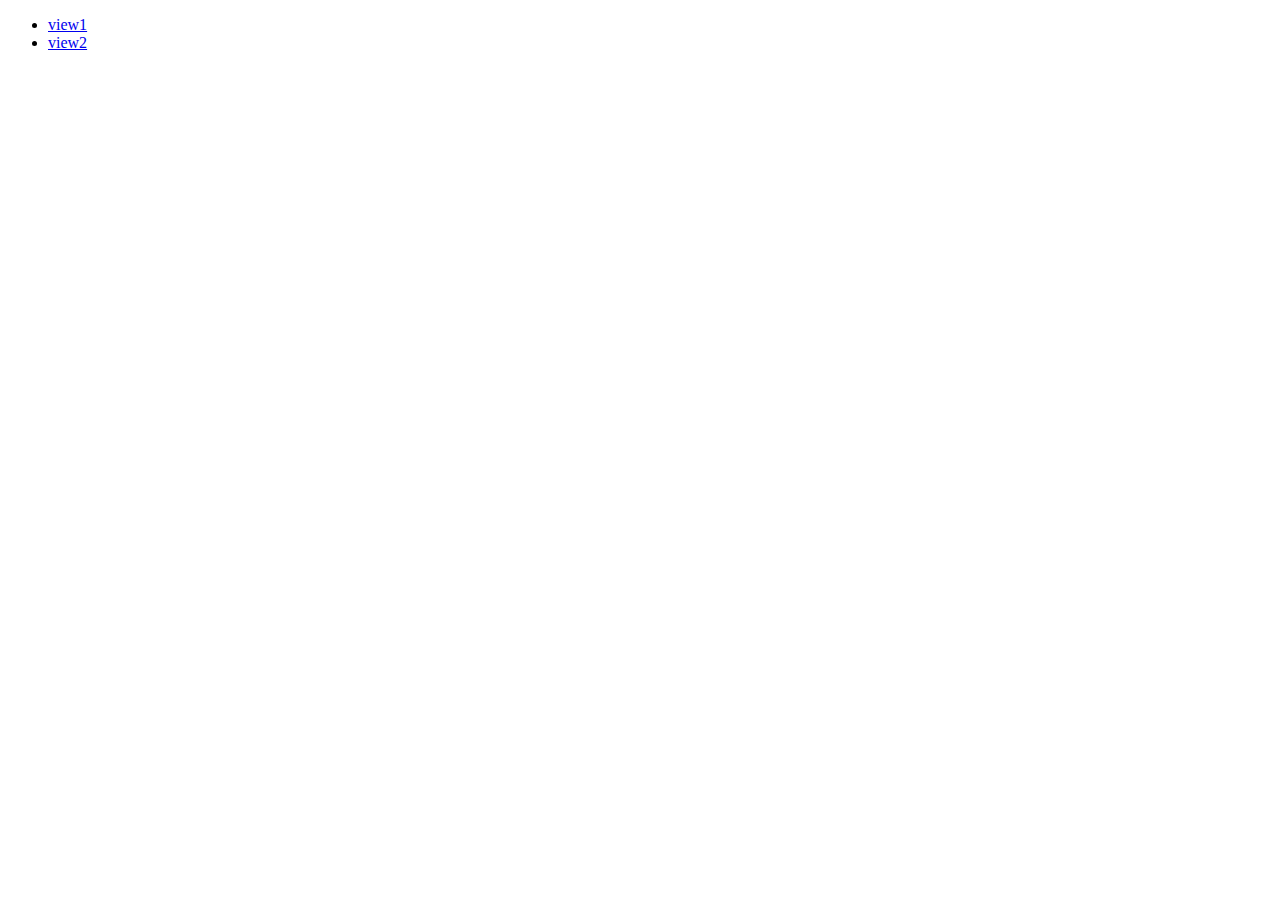
==== index.html @ 19d13176 "add angular seed" ====
<!DOCTYPE html>
<!--[if IE 8 ]><html xmlns:ng="http://angularjs.org" id="ng-app" class="ie v8" ng-app="myApp"><![endif]-->
<!--[if IE 9 ]><html class="ie v9" ng-app="myApp"><![endif]-->
<!--[if (gt IE 9)|!(IE)]><!--><html class="" lang="en" ng-app="AppName"><!--<![endif]-->
<head>
	<meta charset="utf-8">
	<!--[if lt IE 9]>
		<meta http-equiv="X-UA-Compatible" content="IE=edge">
		<script>
			document.createElement('ng-include');
		</script>
	<![endif]-->
	<meta name="viewport" content="width=device-width, minimum-scale=1, maximum-scale=1, initial-scale=1, user-scalable=no">
	<title>App Title</title>
	<meta name="description" content="Description...">
	<link rel="stylesheet" href="css/style.css">
	<!--[if lt IE 9]>
		<script src="https://html5shiv.googlecode.com/svn/trunk/html5.js"></script>
	<![endif]-->
</head>
<body>

	<ul class="menu">
		<li><a href="#/view1">view1</a></li>
		<li><a href="#/view2">view2</a></li>
	</ul>

	<div ng-view></div>
	
	<script src="scripts/libraries/angular.min.js"></script>
	<script src="scripts/libraries/angular-route.min.js"></script>
	<script src="scripts/app.js"></script>
	<script src="scripts/services.js"></script>
	<script src="scripts/controllers.js"></script>
	<script src="scripts/filters.js"></script>
	<script src="scripts/directives.js"></script>
</body>
</html>
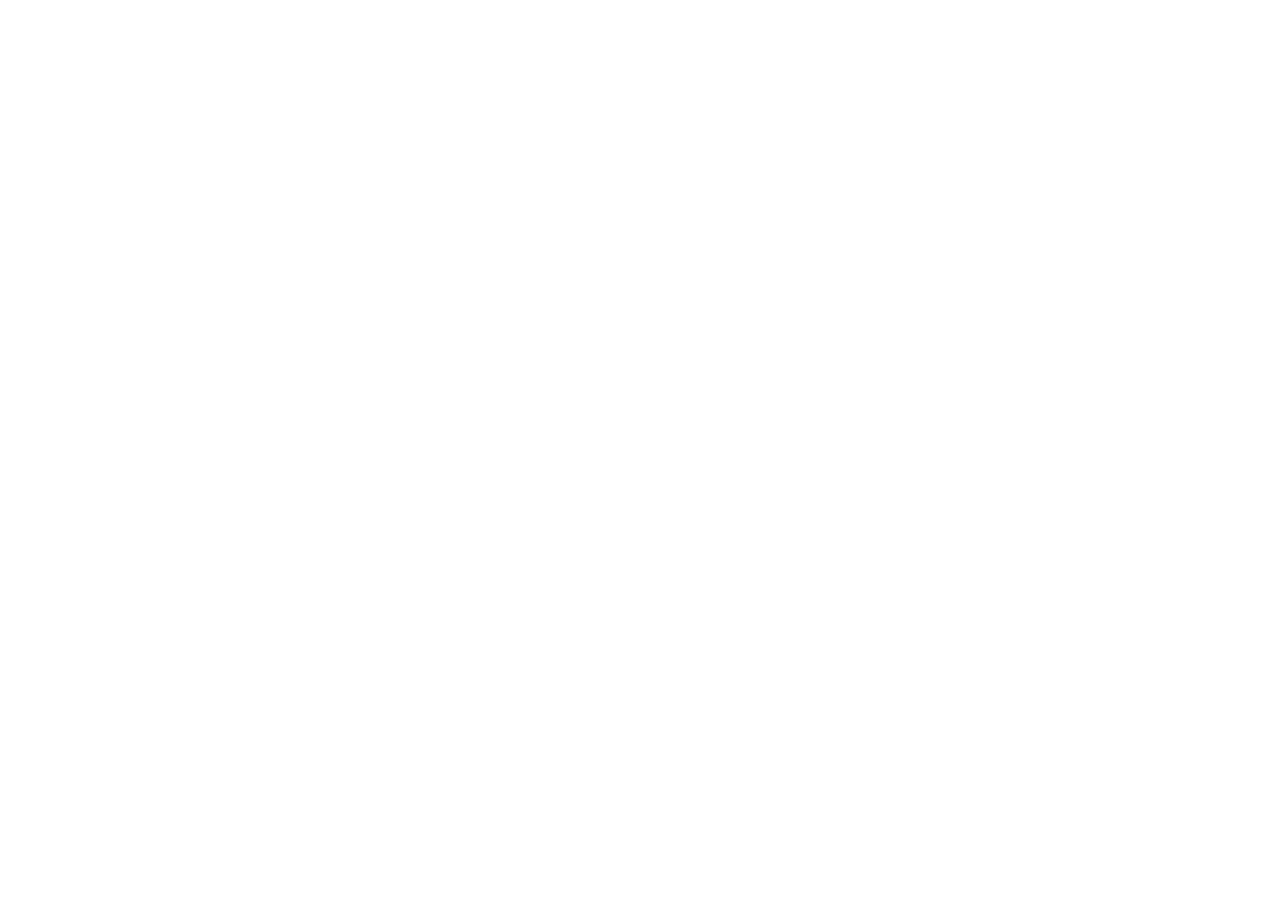
==== commit cfa0ab3a: "select item" ====
--- a/index.html
+++ b/index.html
@@ -1,38 +1,51 @@
 <!DOCTYPE html>
-<!--[if IE 8 ]><html xmlns:ng="http://angularjs.org" id="ng-app" class="ie v8" ng-app="myApp"><![endif]-->
-<!--[if IE 9 ]><html class="ie v9" ng-app="myApp"><![endif]-->
-<!--[if (gt IE 9)|!(IE)]><!--><html class="" lang="en" ng-app="AppName"><!--<![endif]-->
+<!--[if IE 8 ]><html xmlns:ng="http://angularjs.org" id="ng-app" class="ie v8" ng-app="fwc"><![endif]-->
+<!--[if IE 9 ]><html class="ie v9" ng-app="fwc"><![endif]-->
+<!--[if (gt IE 9)|!(IE)]><!--><html class="" lang="en" ng-app="fwc"><!--<![endif]-->
 <head>
 	<meta charset="utf-8">
-	<!--[if lt IE 9]>
-		<meta http-equiv="X-UA-Compatible" content="IE=edge">
+	<meta http-equiv="X-UA-Compatible" content="IE=edge">
+	<!--[if lt IE 9]>		
 		<script>
 			document.createElement('ng-include');
 		</script>
 	<![endif]-->
 	<meta name="viewport" content="width=device-width, minimum-scale=1, maximum-scale=1, initial-scale=1, user-scalable=no">
-	<title>App Title</title>
-	<meta name="description" content="Description...">
-	<link rel="stylesheet" href="css/style.css">
+	<title>Fuck the World Cup 2014</title>
+	<meta name="description" content="Sick of the World Cup? See what everyone thinks">
+	<link href='http://fonts.googleapis.com/css?family=Antic+Slab|Open+Sans' rel='stylesheet' type='text/css'>
+	<script>var v = window.location.host == 'fucktheworldcup.com' ? Date.now() : '';</script>
+	<script>document.write("<link rel='stylesheet' href='css/style.css?v=" + v + "'>");</script>
+	
 	<!--[if lt IE 9]>
 		<script src="https://html5shiv.googlecode.com/svn/trunk/html5.js"></script>
 	<![endif]-->
 </head>
-<body>
-
-	<ul class="menu">
-		<li><a href="#/view1">view1</a></li>
-		<li><a href="#/view2">view2</a></li>
-	</ul>
+<body>	
 
 	<div ng-view></div>
 	
-	<script src="scripts/libraries/angular.min.js"></script>
-	<script src="scripts/libraries/angular-route.min.js"></script>
-	<script src="scripts/app.js"></script>
-	<script src="scripts/services.js"></script>
-	<script src="scripts/controllers.js"></script>
-	<script src="scripts/filters.js"></script>
-	<script src="scripts/directives.js"></script>
+	<script src="js/libraries/angular.js"></script>
+	<script src="js/libraries/angular-resource.min.js"></script>
+	<script src="js/libraries/angular-route.min.js"></script>
+	
+	<script>document.write("<script type='text/javascript' src='js/app.js?v=" + v + "'><\/script>");</script>
+	<script>document.write("<script type='text/javascript' src='js/config.js?v=" + v + "'><\/script>");</script>
+	<script>document.write("<script type='text/javascript' src='js/services.js?v=" + v + "'><\/script>");</script>
+	<script>document.write("<script type='text/javascript' src='js/controllers.js?v=" + v + "'><\/script>");</script>
+	<script>document.write("<script type='text/javascript' src='js/filters.js?v=" + v + "'><\/script>");</script>
+	<script>document.write("<script type='text/javascript' src='js/directives.js?v=" + v + "'><\/script>");</script>
+
+	<script>
+	  (function(i,s,o,g,r,a,m){i['GoogleAnalyticsObject']=r;i[r]=i[r]||function(){
+	  (i[r].q=i[r].q||[]).push(arguments)},i[r].l=1*new Date();a=s.createElement(o),
+	  m=s.getElementsByTagName(o)[0];a.async=1;a.src=g;m.parentNode.insertBefore(a,m)
+	  })(window,document,'script','//www.google-analytics.com/analytics.js','ga');
+
+	  ga('create', 'UA-51742975-1', 'fucktheworldcup.com');
+	  ga('send', 'pageview');
+
+	</script>
+
 </body>
 </html>
--- a/css/style.css
+++ b/css/style.css
@@ -0,0 +1,257 @@
+* {
+  padding: 0;
+  margin: 0;
+  -webkit-user-select: none;
+  -moz-user-select: none;
+  -ms-user-select: none;
+  user-select: none;
+}
+
+*:focus {
+  outline: none;
+}
+
+ol,
+ul {
+  list-style: none;
+}
+
+img {
+  border: 0;
+  display: block;
+}
+
+h1,
+h2,
+h3,
+h4,
+h5,
+h6,
+p,
+blockquote,
+pre,
+a,
+abbr,
+address,
+big,
+cite,
+code,
+del,
+dfn,
+em,
+ins,
+kbd,
+q,
+s,
+samp,
+small,
+strong,
+sub,
+sup,
+b,
+u,
+dl,
+dt,
+dd,
+label,
+legend,
+summary,
+time,
+mark,
+input,
+textarea,
+select {
+  font-weight: normal;
+  -webkit-user-select: text;
+  -moz-user-select: text;
+  -ms-user-select: text;
+  user-select: text;
+}
+
+main {
+  display: block;
+}
+
+html,
+body {
+  -webkit-font-smoothing: antialiased;
+  -webkit-text-size-adjust: none;
+  text-rendering: optimizeLegibility;
+}
+
+/**********
+ * COLORS *
+ *********/
+
+/*********
+ * FONTS *
+ ********/
+
+@font-face {
+  font-family: 'FontName';
+  src: url('folder/font-name.eot');
+  src: url('folder/font-name.eot?#iefix') format('embedded-opentype'), url('folder/font-name.woff') format('woff'), url('folder/font-name.ttf') format('truetype'), url('folder/font-name.svg#FontName') format('svg');
+  font-weight: bold;
+  font-style: normal;
+}
+
+@font-face {
+  font-family: 'FontName';
+  src: url('folder/font-name.eot');
+  src: url('folder/font-name.eot?#iefix') format('embedded-opentype'), url('folder/font-name.woff') format('woff'), url('folder/font-name.ttf') format('truetype'), url('folder/font-name.svg#FontName') format('svg');
+  font-weight: normal;
+  font-style: normal;
+}
+
+p,
+a,
+strong {
+  font: 14px/22px 'FontName', Arial;
+}
+
+a {
+  text-decoration: underline;
+}
+
+strong {
+  font-weight: bold;
+}
+
+h1,
+h2,
+h3,
+h4,
+h5,
+h6 {
+  font-family: 'FontName', Arial;
+  font-weight: bold;
+}
+
+/********
+ * SKIN *
+ *******/
+
+/* Mixins for skin (shape, background, color) */
+
+/******************************
+ * GRIDS, SIZES & POSITIONING *
+ *****************************/
+
+/* Class for sizing, structure and positioning only */
+
+.wrapper {
+  width: 940px;
+  height: auto;
+  margin: 0 auto;
+  position: relative;
+  overflow: auto;
+}
+
+.left {
+  float: left;
+}
+
+.right {
+  float: right;
+}
+
+.no-m-l {
+  margin-left: 0!important;
+}
+
+.no-m-r {
+  margin-right: 0!important;
+}
+
+/************
+ * ELEMENTS *
+ ***********/
+
+/* Class for elements */
+
+.logo {
+  display: block;
+}
+
+/*******************
+ * COMMONS & PAGES *
+ ******************/
+
+::-moz-selection {
+  color: #ffffff;
+  background-color: #000000;
+}
+
+::selection {
+  color: #ffffff;
+  background-color: #000000;
+}
+
+html,
+body {
+  width: 100%;
+  height: 100%;
+  font-family: "Antic Slab", Arial, Helvetica, sans-serif;
+}
+
+.feed .feed-item {
+  width: auto;
+  height: auto;
+  float: left;
+  cursor: pointer;
+  -webkit-transition: opacity 200ms ease-in-out, -webkit-transform 200ms ease-in-out;
+  transition: opacity 200ms ease-in-out, -webkit-transform 200ms ease-in-out;
+}
+
+.feed .feed-item figcaption {
+  display: none;
+  background: black;
+  opacity: 0.8;
+  color: white;
+  padding: 10px;
+  word-wrap: break-word;
+}
+
+.feed .feed-item.hover {
+  opacity: 0.7;
+}
+
+.feed .feed-item.not-selected {
+  opacity: 0.5;
+}
+
+.feed .feed-item.selected {
+  -webkit-transform: scale(1.5);
+  -ms-transform: scale(1.5);
+  transform: scale(1.5);
+  top: 50%;
+  left: 50%;
+  position: absolute;
+  z-index: 1;
+  opacity: 1;
+  -webkit-box-shadow: 3px 1px 19px 0px #110F0F;
+  box-shadow: 3px 1px 19px 0px #110F0F;
+}
+
+.feed .feed-item.selected figcaption {
+  display: block;
+}
+
+.feed .feed-item img {
+  display: block;
+  opacity: 0;
+  -webkit-transition: opacity 200ms ease-in-out, -webkit-transform 200ms ease-in-out;
+  transition: opacity 200ms ease-in-out, -webkit-transform 200ms ease-in-out;
+  -webkit-transform: scale(0.9);
+  -ms-transform: scale(0.9);
+  transform: scale(0.9);
+  width: 100% !important;
+  height: auto !important;
+}
+
+.feed .feed-item img.show {
+  opacity: 1;
+  -webkit-transform: scale(1);
+  -ms-transform: scale(1);
+  transform: scale(1);
+}